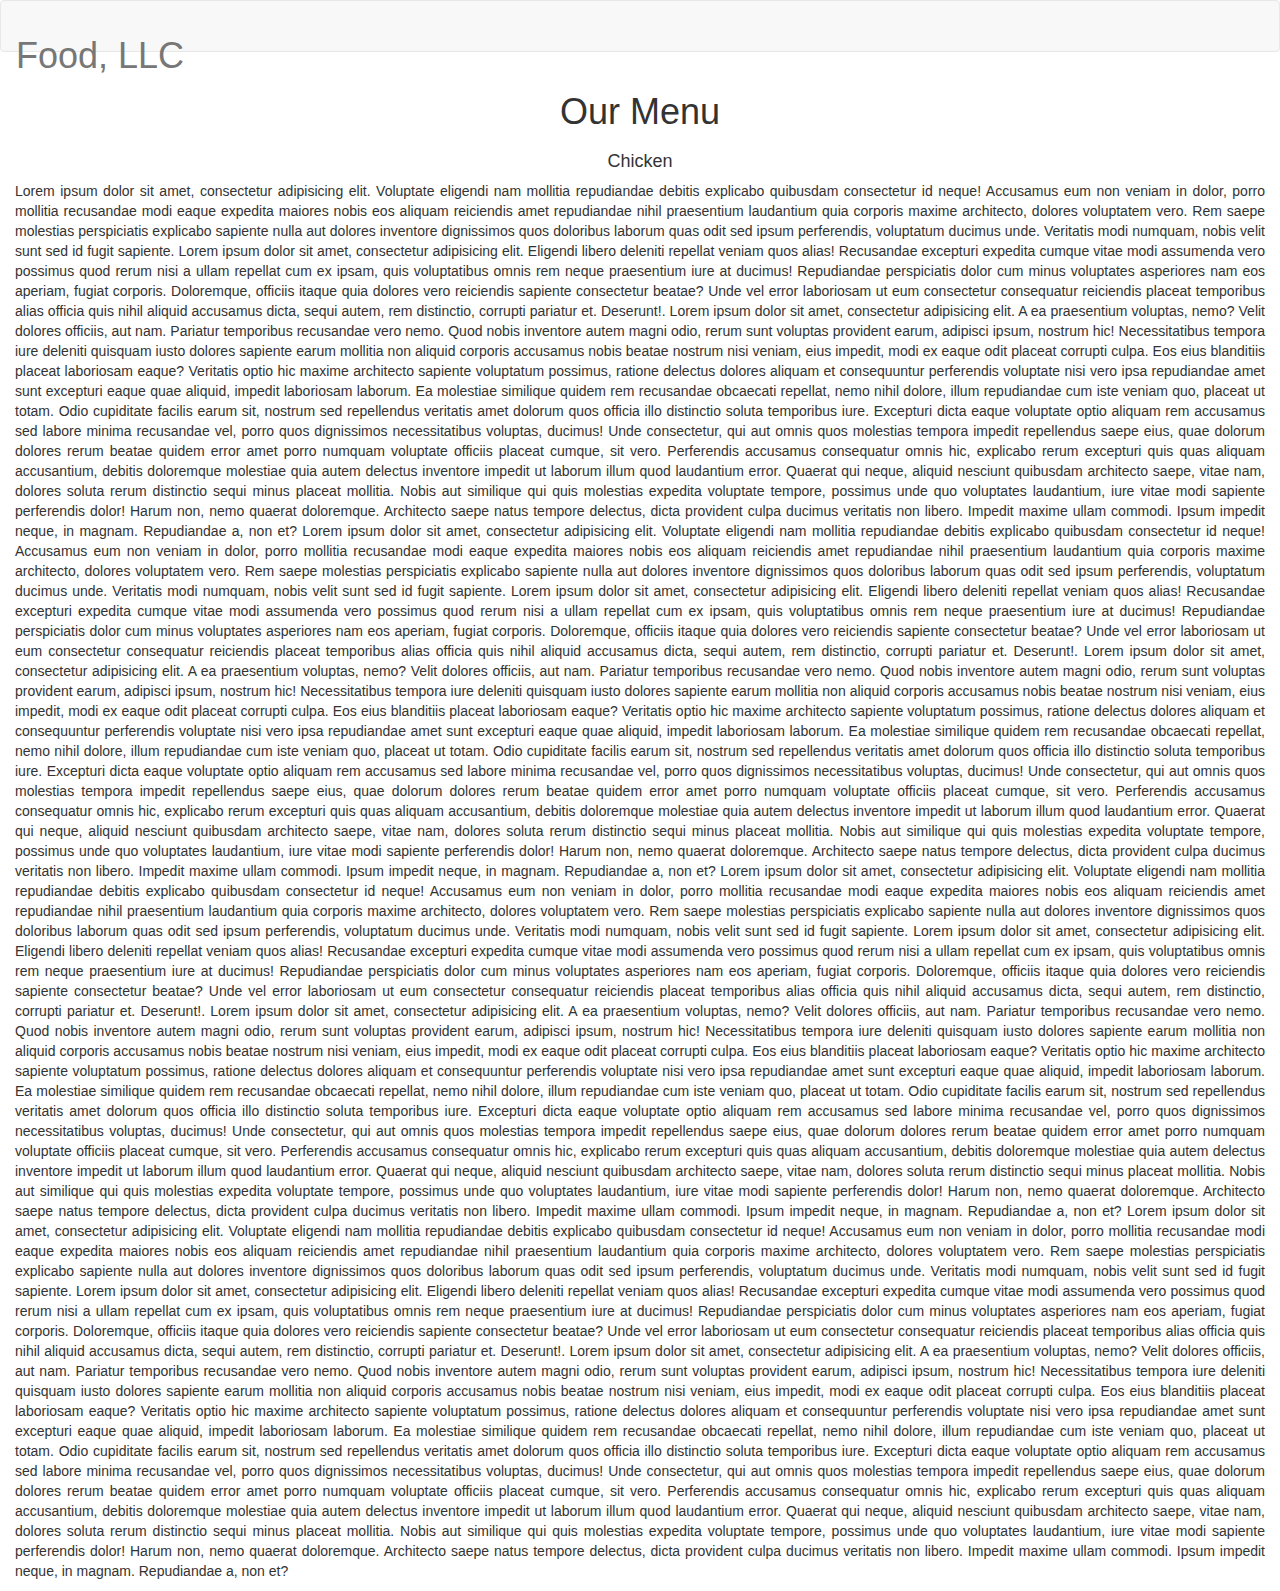
==== index.html @ e93be6f6 "test3" ====
<!doctype html>
<html lang="en">
<head>
  <meta charset="utf-8">
  <meta http-equiv="X-UA-Compatible" content="IE=edge">
  <meta name="viewport" content="width=device-width, initial-scale=1">
  <title>Food, LLC - Boostrap</title>
  <link href="https://fonts.googleapis.com/css?family=Exo+2:400,500,600,700" rel="stylesheet">
  <link rel="stylesheet" href="css/bootstrap.min.css">
  <link rel="stylesheet" href="css/styles.css">
</head>
<body>
  <header>
    <nav id="header-nav" class="navbar navbar-default">
     <div class="container-fluid">
       <div class="navbar-header">
        <button type="button" class="navbar-toggle collapsed" data-toggle="collapse" data-target="#menu-collapsable-nav" aria-expanded="false">
          <span class="sr-only">Toggle navigation</span>
          <span class="icon-bar"></span>
          <span class="icon-bar"></span>
          <span class="icon-bar"></span>
        </button>
        <a href="#" class="text-left navbar-brand"><h1>Food, LLC</h1></a>
      </div><!-- /.nav-header -->
      <div id="menu-collapsable-nav" class="collapse navbar-collapse">
        <ul id="nav-list" class="nav navbar-nav navbar-right visible-xs text-center">      
          <li>            
            <a href="#">Chicken</a>
          </li>
          <li>            
           <a href="#">Beef</a>
         </li>
         <li>            
          <a href="#">Sushi</a>    
        </li>
      </ul>
    </div>
  </div><!-- /.container-->
</nav>
<section class="container-fluid menu">
  <div class="row">
   <h1 class="text-center main-title">Our Menu</h1> 
   <div class="menu-content">
     <div class="col-md-12 col-sm-12 col-xs-12 menu-item">     
       <h4 class="menu-title text-center">Chicken</h4>
       <p class="text-justify">
         Lorem ipsum dolor sit amet, consectetur adipisicing elit. Voluptate eligendi nam mollitia repudiandae debitis explicabo quibusdam consectetur id neque! Accusamus eum non veniam in dolor, porro mollitia recusandae modi eaque expedita maiores nobis eos aliquam reiciendis amet repudiandae nihil praesentium laudantium quia corporis maxime architecto, dolores voluptatem vero. Rem saepe molestias perspiciatis explicabo sapiente nulla aut dolores inventore dignissimos quos doloribus laborum quas odit sed ipsum perferendis, voluptatum ducimus unde. Veritatis modi numquam, nobis velit sunt sed id fugit sapiente. Lorem ipsum dolor sit amet, consectetur adipisicing elit. Eligendi libero deleniti repellat veniam quos alias! Recusandae excepturi expedita cumque vitae modi assumenda vero possimus quod rerum nisi a ullam repellat cum ex ipsam, quis voluptatibus omnis rem neque praesentium iure at ducimus! Repudiandae perspiciatis dolor cum minus voluptates asperiores nam eos aperiam, fugiat corporis. Doloremque, officiis itaque quia dolores vero reiciendis sapiente consectetur beatae? Unde vel error laboriosam ut eum consectetur consequatur reiciendis placeat temporibus alias officia quis nihil aliquid accusamus dicta, sequi autem, rem distinctio, corrupti pariatur et. Deserunt!. Lorem ipsum dolor sit amet, consectetur adipisicing elit. A ea praesentium voluptas, nemo? Velit dolores officiis, aut nam. Pariatur temporibus recusandae vero nemo. Quod nobis inventore autem magni odio, rerum sunt voluptas provident earum, adipisci ipsum, nostrum hic! Necessitatibus tempora iure deleniti quisquam iusto dolores sapiente earum mollitia non aliquid corporis accusamus nobis beatae nostrum nisi veniam, eius impedit, modi ex eaque odit placeat corrupti culpa. Eos eius blanditiis placeat laboriosam eaque? Veritatis optio hic maxime architecto sapiente voluptatum possimus, ratione delectus dolores aliquam et consequuntur perferendis voluptate nisi vero ipsa repudiandae amet sunt excepturi eaque quae aliquid, impedit laboriosam laborum. Ea molestiae similique quidem rem recusandae obcaecati repellat, nemo nihil dolore, illum repudiandae cum iste veniam quo, placeat ut totam. Odio cupiditate facilis earum sit, nostrum sed repellendus veritatis amet dolorum quos officia illo distinctio soluta temporibus iure. Excepturi dicta eaque voluptate optio aliquam rem accusamus sed labore minima recusandae vel, porro quos dignissimos necessitatibus voluptas, ducimus! Unde consectetur, qui aut omnis quos molestias tempora impedit repellendus saepe eius, quae dolorum dolores rerum beatae quidem error amet porro numquam voluptate officiis placeat cumque, sit vero. Perferendis accusamus consequatur omnis hic, explicabo rerum excepturi quis quas aliquam accusantium, debitis doloremque molestiae quia autem delectus inventore impedit ut laborum illum quod laudantium error. Quaerat qui neque, aliquid nesciunt quibusdam architecto saepe, vitae nam, dolores soluta rerum distinctio sequi minus placeat mollitia. Nobis aut similique qui quis molestias expedita voluptate tempore, possimus unde quo voluptates laudantium, iure vitae modi sapiente perferendis dolor! Harum non, nemo quaerat doloremque. Architecto saepe natus tempore delectus, dicta provident culpa ducimus veritatis non libero. Impedit maxime ullam commodi. Ipsum impedit neque, in magnam. Repudiandae a, non et? Lorem ipsum dolor sit amet, consectetur adipisicing elit. Voluptate eligendi nam mollitia repudiandae debitis explicabo quibusdam consectetur id neque! Accusamus eum non veniam in dolor, porro mollitia recusandae modi eaque expedita maiores nobis eos aliquam reiciendis amet repudiandae nihil praesentium laudantium quia corporis maxime architecto, dolores voluptatem vero. Rem saepe molestias perspiciatis explicabo sapiente nulla aut dolores inventore dignissimos quos doloribus laborum quas odit sed ipsum perferendis, voluptatum ducimus unde. Veritatis modi numquam, nobis velit sunt sed id fugit sapiente. Lorem ipsum dolor sit amet, consectetur adipisicing elit. Eligendi libero deleniti repellat veniam quos alias! Recusandae excepturi expedita cumque vitae modi assumenda vero possimus quod rerum nisi a ullam repellat cum ex ipsam, quis voluptatibus omnis rem neque praesentium iure at ducimus! Repudiandae perspiciatis dolor cum minus voluptates asperiores nam eos aperiam, fugiat corporis. Doloremque, officiis itaque quia dolores vero reiciendis sapiente consectetur beatae? Unde vel error laboriosam ut eum consectetur consequatur reiciendis placeat temporibus alias officia quis nihil aliquid accusamus dicta, sequi autem, rem distinctio, corrupti pariatur et. Deserunt!. Lorem ipsum dolor sit amet, consectetur adipisicing elit. A ea praesentium voluptas, nemo? Velit dolores officiis, aut nam. Pariatur temporibus recusandae vero nemo. Quod nobis inventore autem magni odio, rerum sunt voluptas provident earum, adipisci ipsum, nostrum hic! Necessitatibus tempora iure deleniti quisquam iusto dolores sapiente earum mollitia non aliquid corporis accusamus nobis beatae nostrum nisi veniam, eius impedit, modi ex eaque odit placeat corrupti culpa. Eos eius blanditiis placeat laboriosam eaque? Veritatis optio hic maxime architecto sapiente voluptatum possimus, ratione delectus dolores aliquam et consequuntur perferendis voluptate nisi vero ipsa repudiandae amet sunt excepturi eaque quae aliquid, impedit laboriosam laborum. Ea molestiae similique quidem rem recusandae obcaecati repellat, nemo nihil dolore, illum repudiandae cum iste veniam quo, placeat ut totam. Odio cupiditate facilis earum sit, nostrum sed repellendus veritatis amet dolorum quos officia illo distinctio soluta temporibus iure. Excepturi dicta eaque voluptate optio aliquam rem accusamus sed labore minima recusandae vel, porro quos dignissimos necessitatibus voluptas, ducimus! Unde consectetur, qui aut omnis quos molestias tempora impedit repellendus saepe eius, quae dolorum dolores rerum beatae quidem error amet porro numquam voluptate officiis placeat cumque, sit vero. Perferendis accusamus consequatur omnis hic, explicabo rerum excepturi quis quas aliquam accusantium, debitis doloremque molestiae quia autem delectus inventore impedit ut laborum illum quod laudantium error. Quaerat qui neque, aliquid nesciunt quibusdam architecto saepe, vitae nam, dolores soluta rerum distinctio sequi minus placeat mollitia. Nobis aut similique qui quis molestias expedita voluptate tempore, possimus unde quo voluptates laudantium, iure vitae modi sapiente perferendis dolor! Harum non, nemo quaerat doloremque. Architecto saepe natus tempore delectus, dicta provident culpa ducimus veritatis non libero. Impedit maxime ullam commodi. Ipsum impedit neque, in magnam. Repudiandae a, non et? Lorem ipsum dolor sit amet, consectetur adipisicing elit. Voluptate eligendi nam mollitia repudiandae debitis explicabo quibusdam consectetur id neque! Accusamus eum non veniam in dolor, porro mollitia recusandae modi eaque expedita maiores nobis eos aliquam reiciendis amet repudiandae nihil praesentium laudantium quia corporis maxime architecto, dolores voluptatem vero. Rem saepe molestias perspiciatis explicabo sapiente nulla aut dolores inventore dignissimos quos doloribus laborum quas odit sed ipsum perferendis, voluptatum ducimus unde. Veritatis modi numquam, nobis velit sunt sed id fugit sapiente. Lorem ipsum dolor sit amet, consectetur adipisicing elit. Eligendi libero deleniti repellat veniam quos alias! Recusandae excepturi expedita cumque vitae modi assumenda vero possimus quod rerum nisi a ullam repellat cum ex ipsam, quis voluptatibus omnis rem neque praesentium iure at ducimus! Repudiandae perspiciatis dolor cum minus voluptates asperiores nam eos aperiam, fugiat corporis. Doloremque, officiis itaque quia dolores vero reiciendis sapiente consectetur beatae? Unde vel error laboriosam ut eum consectetur consequatur reiciendis placeat temporibus alias officia quis nihil aliquid accusamus dicta, sequi autem, rem distinctio, corrupti pariatur et. Deserunt!. Lorem ipsum dolor sit amet, consectetur adipisicing elit. A ea praesentium voluptas, nemo? Velit dolores officiis, aut nam. Pariatur temporibus recusandae vero nemo. Quod nobis inventore autem magni odio, rerum sunt voluptas provident earum, adipisci ipsum, nostrum hic! Necessitatibus tempora iure deleniti quisquam iusto dolores sapiente earum mollitia non aliquid corporis accusamus nobis beatae nostrum nisi veniam, eius impedit, modi ex eaque odit placeat corrupti culpa. Eos eius blanditiis placeat laboriosam eaque? Veritatis optio hic maxime architecto sapiente voluptatum possimus, ratione delectus dolores aliquam et consequuntur perferendis voluptate nisi vero ipsa repudiandae amet sunt excepturi eaque quae aliquid, impedit laboriosam laborum. Ea molestiae similique quidem rem recusandae obcaecati repellat, nemo nihil dolore, illum repudiandae cum iste veniam quo, placeat ut totam. Odio cupiditate facilis earum sit, nostrum sed repellendus veritatis amet dolorum quos officia illo distinctio soluta temporibus iure. Excepturi dicta eaque voluptate optio aliquam rem accusamus sed labore minima recusandae vel, porro quos dignissimos necessitatibus voluptas, ducimus! Unde consectetur, qui aut omnis quos molestias tempora impedit repellendus saepe eius, quae dolorum dolores rerum beatae quidem error amet porro numquam voluptate officiis placeat cumque, sit vero. Perferendis accusamus consequatur omnis hic, explicabo rerum excepturi quis quas aliquam accusantium, debitis doloremque molestiae quia autem delectus inventore impedit ut laborum illum quod laudantium error. Quaerat qui neque, aliquid nesciunt quibusdam architecto saepe, vitae nam, dolores soluta rerum distinctio sequi minus placeat mollitia. Nobis aut similique qui quis molestias expedita voluptate tempore, possimus unde quo voluptates laudantium, iure vitae modi sapiente perferendis dolor! Harum non, nemo quaerat doloremque. Architecto saepe natus tempore delectus, dicta provident culpa ducimus veritatis non libero. Impedit maxime ullam commodi. Ipsum impedit neque, in magnam. Repudiandae a, non et? Lorem ipsum dolor sit amet, consectetur adipisicing elit. Voluptate eligendi nam mollitia repudiandae debitis explicabo quibusdam consectetur id neque! Accusamus eum non veniam in dolor, porro mollitia recusandae modi eaque expedita maiores nobis eos aliquam reiciendis amet repudiandae nihil praesentium laudantium quia corporis maxime architecto, dolores voluptatem vero. Rem saepe molestias perspiciatis explicabo sapiente nulla aut dolores inventore dignissimos quos doloribus laborum quas odit sed ipsum perferendis, voluptatum ducimus unde. Veritatis modi numquam, nobis velit sunt sed id fugit sapiente. Lorem ipsum dolor sit amet, consectetur adipisicing elit. Eligendi libero deleniti repellat veniam quos alias! Recusandae excepturi expedita cumque vitae modi assumenda vero possimus quod rerum nisi a ullam repellat cum ex ipsam, quis voluptatibus omnis rem neque praesentium iure at ducimus! Repudiandae perspiciatis dolor cum minus voluptates asperiores nam eos aperiam, fugiat corporis. Doloremque, officiis itaque quia dolores vero reiciendis sapiente consectetur beatae? Unde vel error laboriosam ut eum consectetur consequatur reiciendis placeat temporibus alias officia quis nihil aliquid accusamus dicta, sequi autem, rem distinctio, corrupti pariatur et. Deserunt!. Lorem ipsum dolor sit amet, consectetur adipisicing elit. A ea praesentium voluptas, nemo? Velit dolores officiis, aut nam. Pariatur temporibus recusandae vero nemo. Quod nobis inventore autem magni odio, rerum sunt voluptas provident earum, adipisci ipsum, nostrum hic! Necessitatibus tempora iure deleniti quisquam iusto dolores sapiente earum mollitia non aliquid corporis accusamus nobis beatae nostrum nisi veniam, eius impedit, modi ex eaque odit placeat corrupti culpa. Eos eius blanditiis placeat laboriosam eaque? Veritatis optio hic maxime architecto sapiente voluptatum possimus, ratione delectus dolores aliquam et consequuntur perferendis voluptate nisi vero ipsa repudiandae amet sunt excepturi eaque quae aliquid, impedit laboriosam laborum. Ea molestiae similique quidem rem recusandae obcaecati repellat, nemo nihil dolore, illum repudiandae cum iste veniam quo, placeat ut totam. Odio cupiditate facilis earum sit, nostrum sed repellendus veritatis amet dolorum quos officia illo distinctio soluta temporibus iure. Excepturi dicta eaque voluptate optio aliquam rem accusamus sed labore minima recusandae vel, porro quos dignissimos necessitatibus voluptas, ducimus! Unde consectetur, qui aut omnis quos molestias tempora impedit repellendus saepe eius, quae dolorum dolores rerum beatae quidem error amet porro numquam voluptate officiis placeat cumque, sit vero. Perferendis accusamus consequatur omnis hic, explicabo rerum excepturi quis quas aliquam accusantium, debitis doloremque molestiae quia autem delectus inventore impedit ut laborum illum quod laudantium error. Quaerat qui neque, aliquid nesciunt quibusdam architecto saepe, vitae nam, dolores soluta rerum distinctio sequi minus placeat mollitia. Nobis aut similique qui quis molestias expedita voluptate tempore, possimus unde quo voluptates laudantium, iure vitae modi sapiente perferendis dolor! Harum non, nemo quaerat doloremque. Architecto saepe natus tempore delectus, dicta provident culpa ducimus veritatis non libero. Impedit maxime ullam commodi. Ipsum impedit neque, in magnam. Repudiandae a, non et?
       </p>
     </div>
   </div>
 </div>
</section>
</header>
<!-- jQuery (Bootstrap JS plugins depend on it) -->
<script src="js/jquery-3.1.1.min.js"></script>
<script src="js/bootstrap.min.js"></script>
<script src="js/script.js"></script>
</body>
</html>
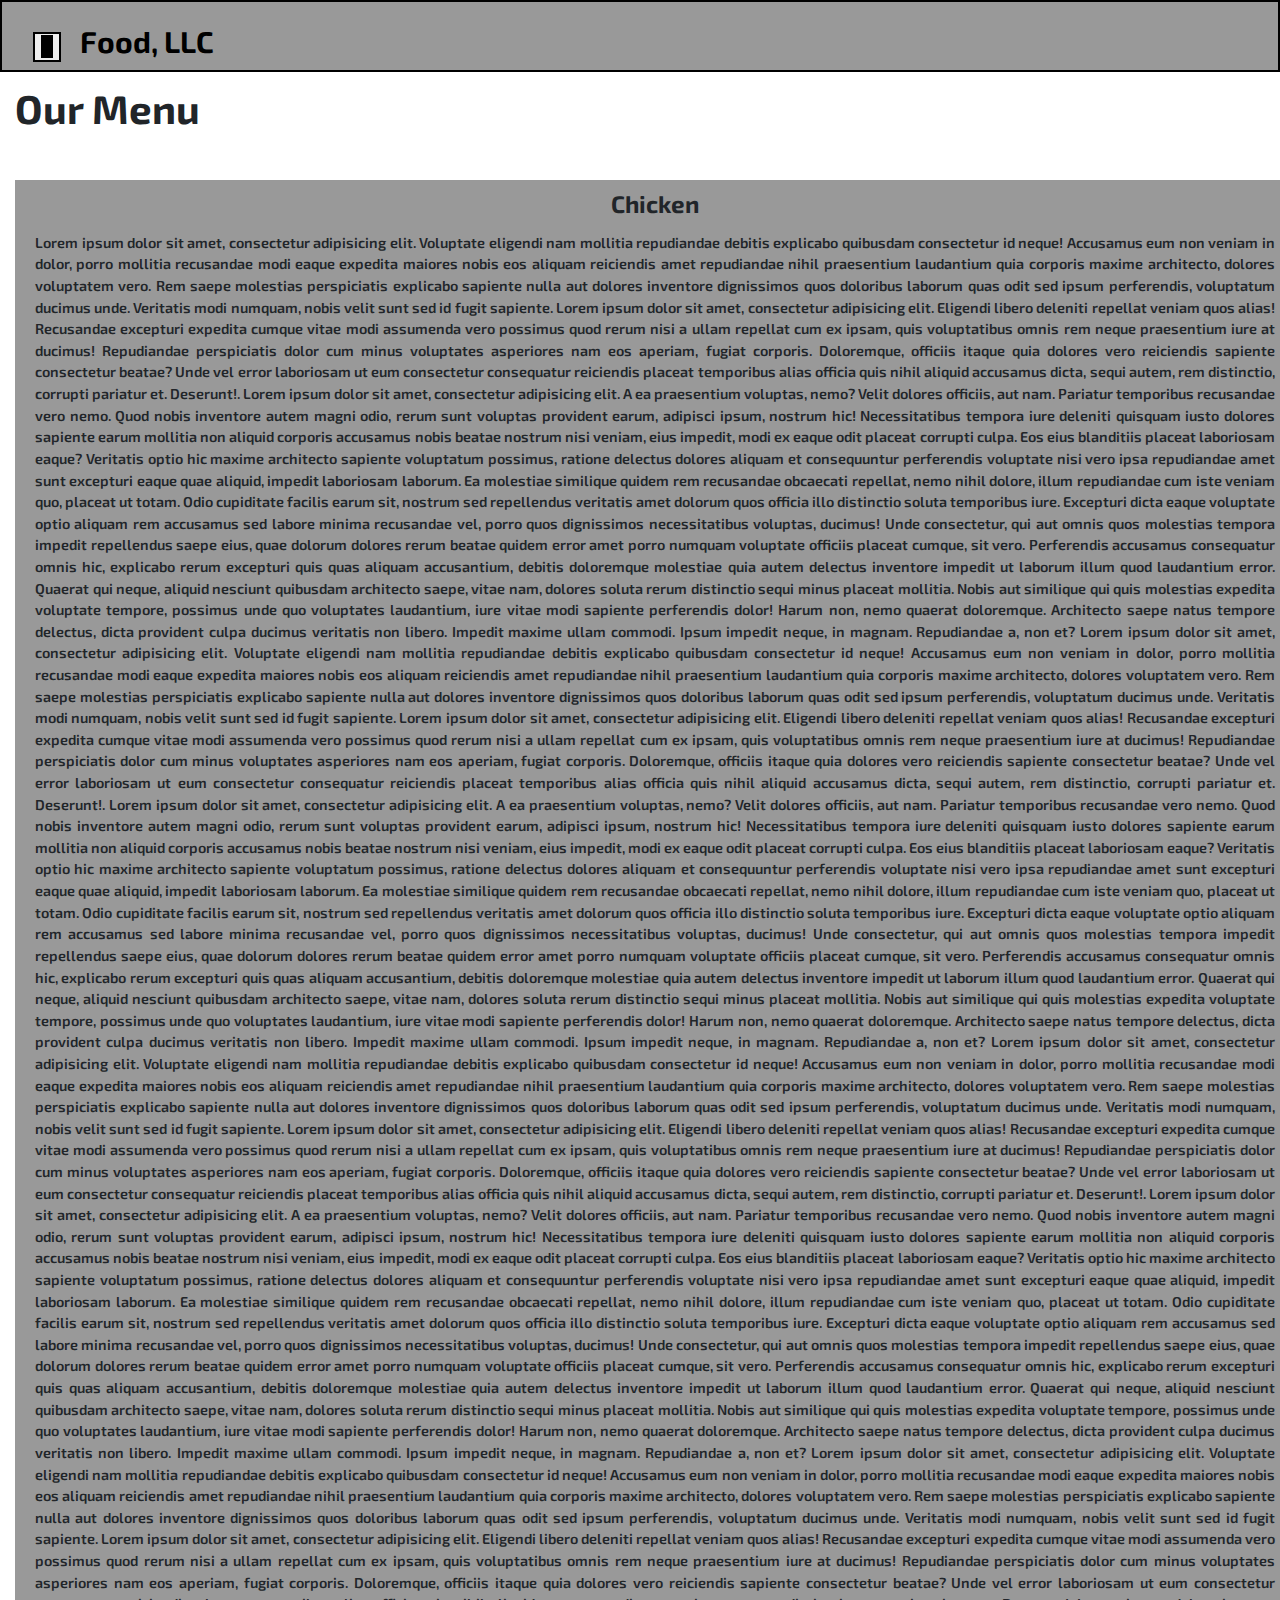
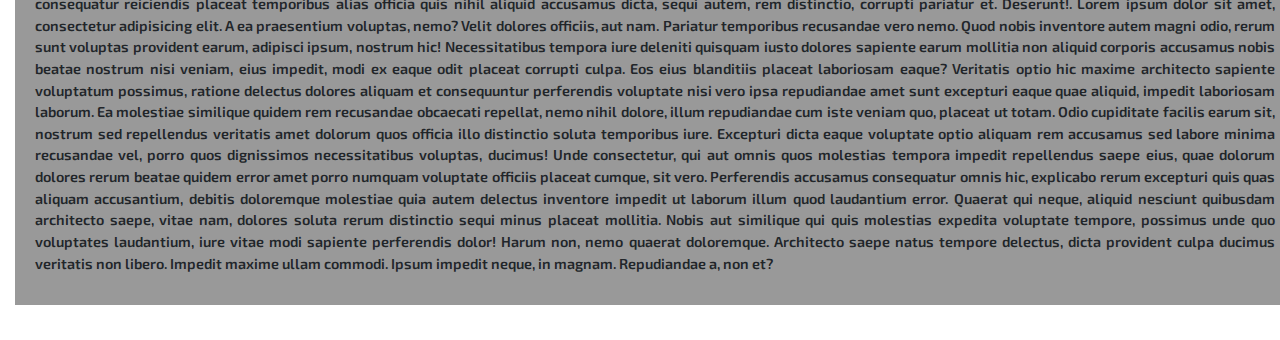
==== commit fd28a154: "test3" ====
--- a/index.html
+++ b/index.html
@@ -7,7 +7,7 @@
   <title>Food, LLC - Boostrap</title>
   <link href="https://fonts.googleapis.com/css?family=Exo+2:400,500,600,700" rel="stylesheet">
   <link rel="stylesheet" href="css/bootstrap.min.css">
-  <link rel="stylesheet" href="css/styles.css">
+  <link rel="stylesheet" href="css/module3.css">
 </head>
 <body>
   <header>
--- a/css/module3.css
+++ b/css/module3.css
@@ -0,0 +1,91 @@
+body{
+	font-size: 16px;	
+  font-family: 'Exo 2', sans-serif;
+}
+.navbar-header button.navbar-toggle, .navbar-header .icon-bar{
+  border: 2px solid #000 !important;
+}
+#header-nav{
+  background-color:#999999;  
+  border:2px solid #000; 
+  border-radius: 0;
+}
+.navbar-brand{
+  margin-top: 10px;
+  padding-top:10px;
+}
+.navbar-nav{
+  margin:0 -15px !important;
+}
+.navbar-brand h1{
+  color: #000;
+  font-size: 1.5em;
+  font-weight: bold;
+  margin-top: 0;
+  margin-bottom: 0;
+  line-height: .75;
+  margin-left: 15px;
+}
+.navbar-brand a:hover, .navbar-brand a:focus{
+  text-decoration: none;  
+}
+#nav-list{
+  border:1px solid;
+}
+#nav-list:nth-child(3){
+  border-bottom:0;
+}
+#nav-list li{
+  background:#fff;
+  border-bottom:2px solid;
+}
+#nav-list li:nth-child(3){
+  border-bottom:0;
+}
+#nav-list li a{
+  color:#000;
+  font-weight: 600;
+  line-height: 8px
+}
+.menu{
+  margin:15px; 
+}
+.main-title{
+  font-weight: bold;
+  margin-top: -3px;
+}
+.menu-content{ 
+  margin-top:40px;
+}
+.menu-title{
+  font-weight: bold;
+}
+.menu-item{
+  margin-bottom: 20px;
+  background:#999999;  
+  padding: 10px;
+}
+.menu-item h4 {
+  font-weight: bold;
+}
+.menu-item p{
+  font-weight:600;
+  font-size: .9em;
+  padding: 5px 10px;
+}
+@media (max-width:767px){
+  .navbar-brand:focus, .navbar-brand{
+    margin-left:10px;
+  }
+  .menu{
+    width: 80%;
+    margin-right:auto;
+    margin-left:auto;
+    margin-bottom: 15px;
+  }
+  .menu-item p{
+    font-weight: 600;
+    font-size: 1em;
+    padding:5px 15px;
+  }
+}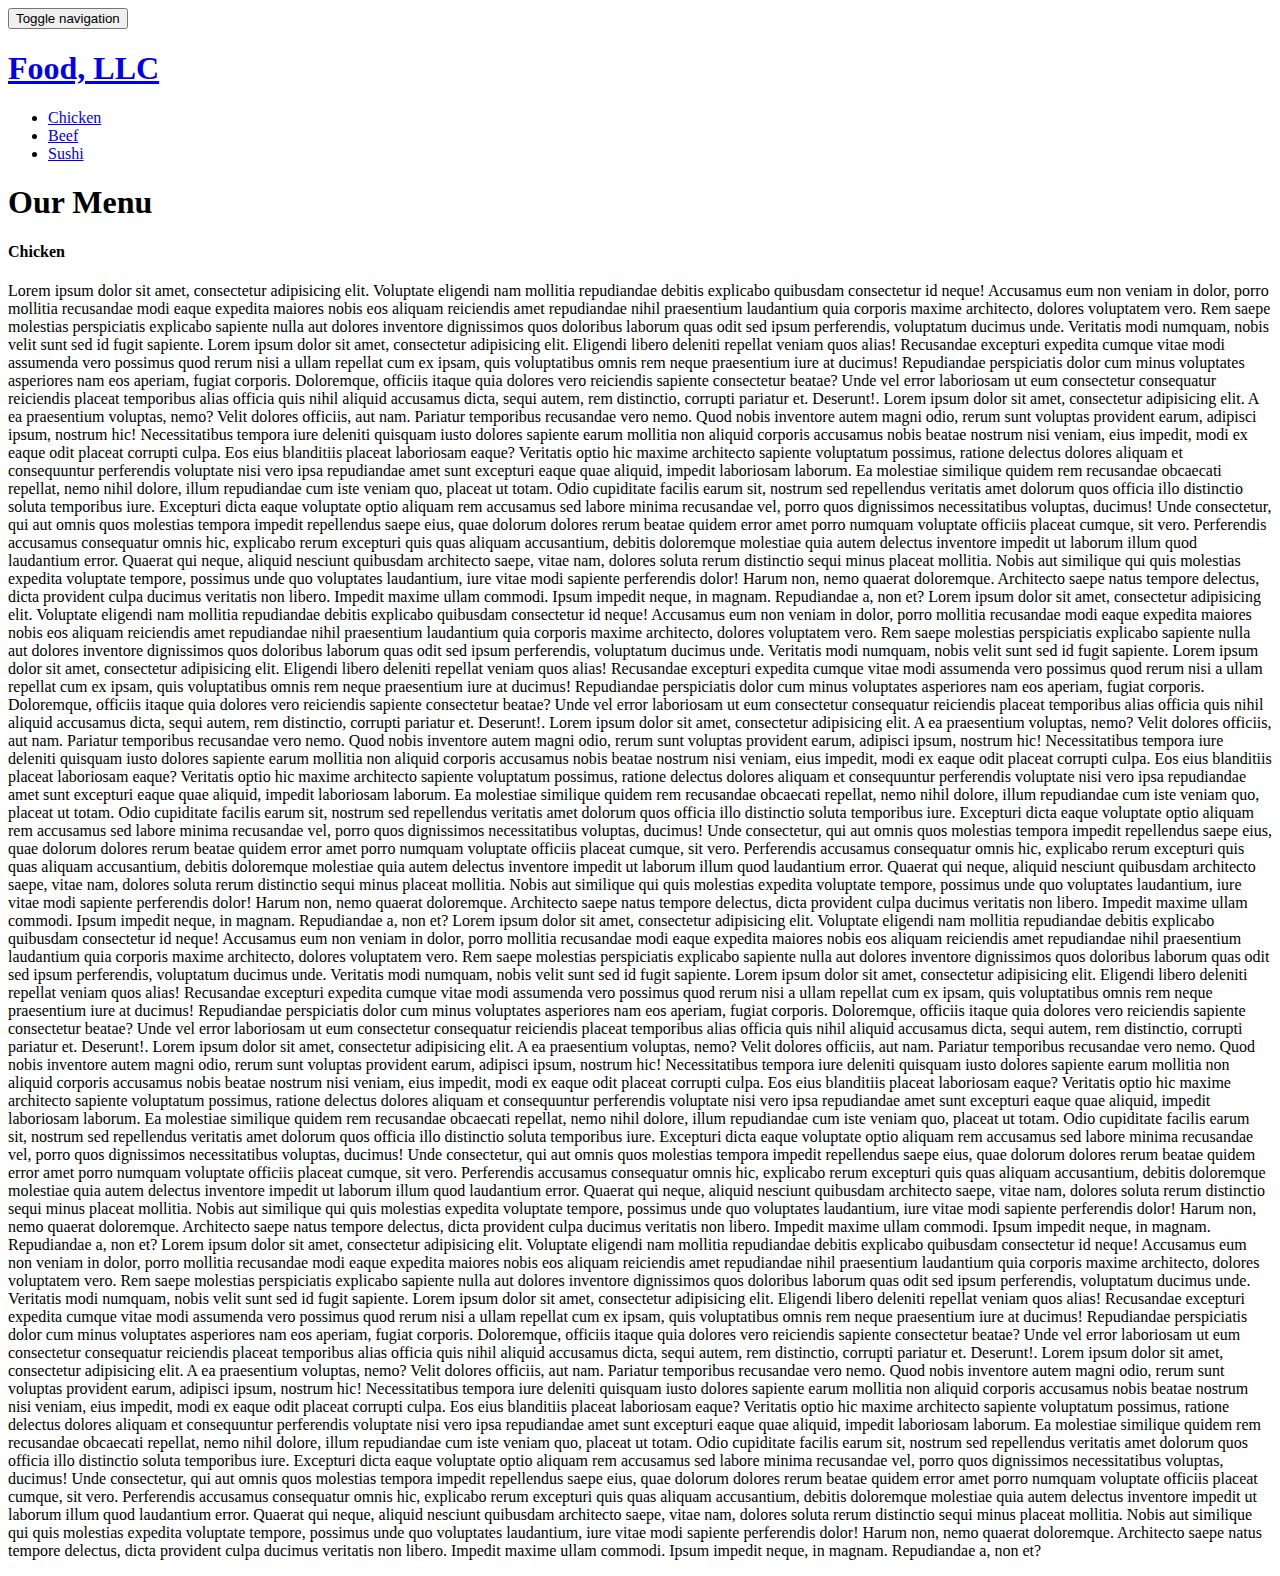
==== commit ac765b16: "test3" ====
--- a/index.html
+++ b/index.html
@@ -6,8 +6,8 @@
   <meta name="viewport" content="width=device-width, initial-scale=1">
   <title>Food, LLC - Boostrap</title>
   <link href="https://fonts.googleapis.com/css?family=Exo+2:400,500,600,700" rel="stylesheet">
-  <link rel="stylesheet" href="css/bootstrap.min.css">
-  <link rel="stylesheet" href="css/module3.css">
+  <link rel="stylesheet" href="module3-solutiuon/css/bootstrap.min.css">
+  <link rel="stylesheet" href="module3-solutiuon/css/module3.css">
 </head>
 <body>
   <header>
@@ -52,8 +52,8 @@
 </section>
 </header>
 <!-- jQuery (Bootstrap JS plugins depend on it) -->
-<script src="js/jquery-3.1.1.min.js"></script>
-<script src="js/bootstrap.min.js"></script>
-<script src="js/script.js"></script>
+<script src="module3-solutiuon/js/jquery-3.1.1.min.js"></script>
+<script src="module3-solutiuon/js/bootstrap.min.js"></script>
+<script src="module3-solutiuon/js/script.js"></script>
 </body>
 </html>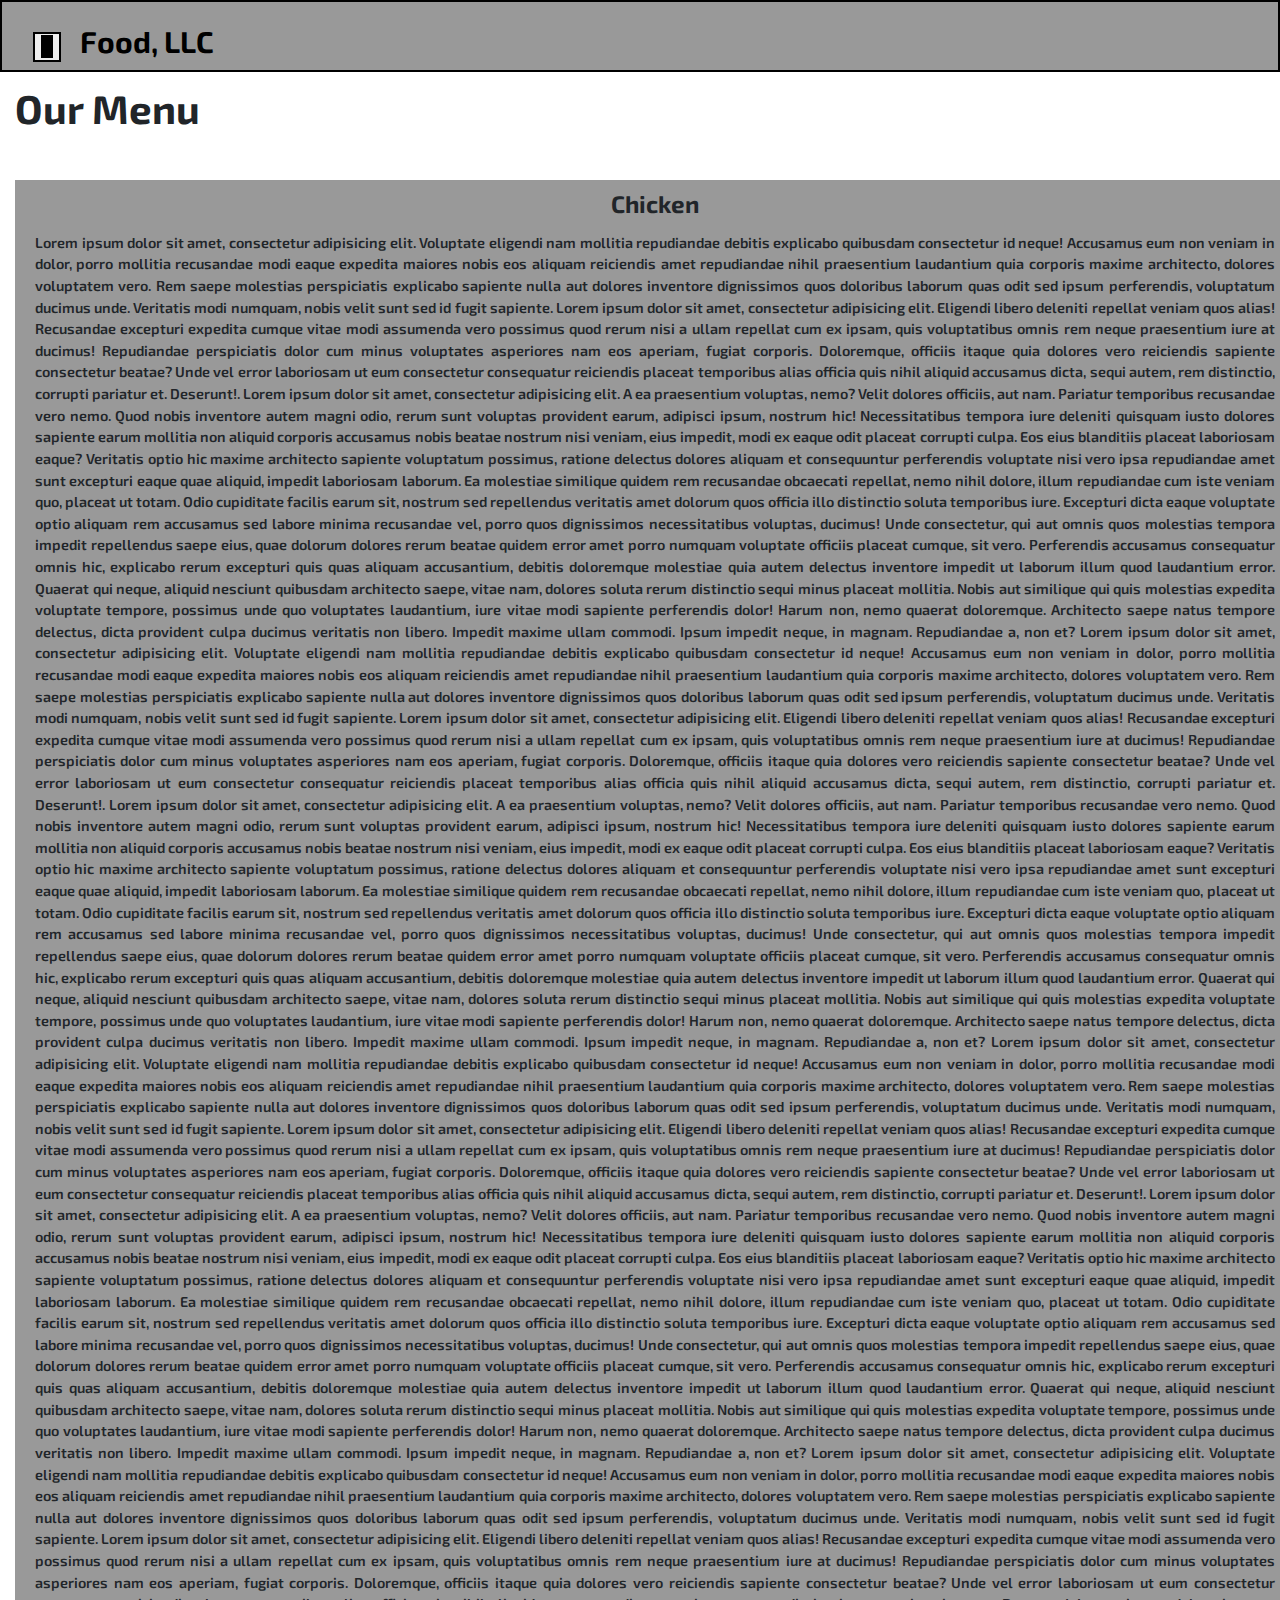
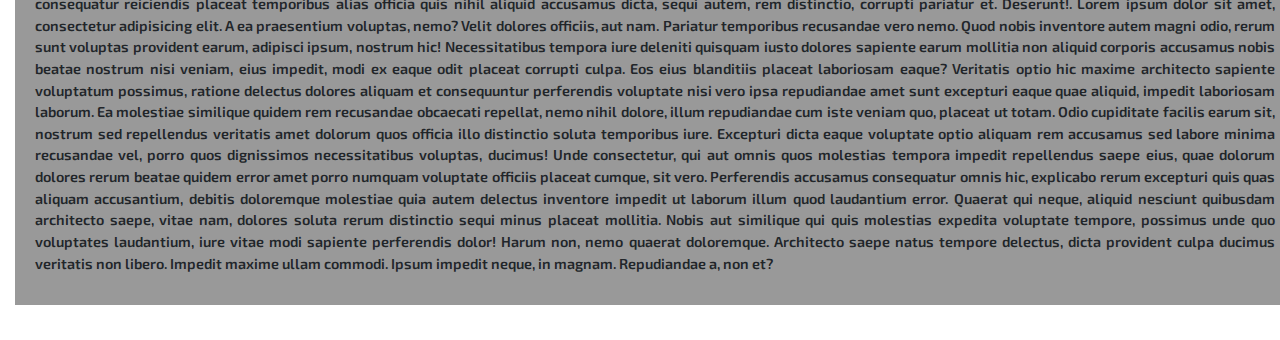
==== commit ad6b0435: "test3" ====
--- a/index.html
+++ b/index.html
@@ -6,8 +6,8 @@
   <meta name="viewport" content="width=device-width, initial-scale=1">
   <title>Food, LLC - Boostrap</title>
   <link href="https://fonts.googleapis.com/css?family=Exo+2:400,500,600,700" rel="stylesheet">
-  <link rel="stylesheet" href="module3-solutiuon/css/bootstrap.min.css">
-  <link rel="stylesheet" href="module3-solutiuon/css/module3.css">
+  <link rel="stylesheet" href="css/bootstrap.min.css">
+  <link rel="stylesheet" href="css/module3.css">
 </head>
 <body>
   <header>
@@ -52,8 +52,8 @@
 </section>
 </header>
 <!-- jQuery (Bootstrap JS plugins depend on it) -->
-<script src="module3-solutiuon/js/jquery-3.1.1.min.js"></script>
-<script src="module3-solutiuon/js/bootstrap.min.js"></script>
-<script src="module3-solutiuon/js/script.js"></script>
+<script src="js/jquery-3.1.1.min.js"></script>
+<script src="js/bootstrap.min.js"></script>
+<script src="js/script.js"></script>
 </body>
 </html>--- a/css/module3.css
+++ b/css/module3.css
@@ -0,0 +1,91 @@
+body{
+	font-size: 16px;	
+  font-family: 'Exo 2', sans-serif;
+}
+.navbar-header button.navbar-toggle, .navbar-header .icon-bar{
+  border: 2px solid #000 !important;
+}
+#header-nav{
+  background-color:#999999;  
+  border:2px solid #000; 
+  border-radius: 0;
+}
+.navbar-brand{
+  margin-top: 10px;
+  padding-top:10px;
+}
+.navbar-nav{
+  margin:0 -15px !important;
+}
+.navbar-brand h1{
+  color: #000;
+  font-size: 1.5em;
+  font-weight: bold;
+  margin-top: 0;
+  margin-bottom: 0;
+  line-height: .75;
+  margin-left: 15px;
+}
+.navbar-brand a:hover, .navbar-brand a:focus{
+  text-decoration: none;  
+}
+#nav-list{
+  border:1px solid;
+}
+#nav-list:nth-child(3){
+  border-bottom:0;
+}
+#nav-list li{
+  background:#fff;
+  border-bottom:2px solid;
+}
+#nav-list li:nth-child(3){
+  border-bottom:0;
+}
+#nav-list li a{
+  color:#000;
+  font-weight: 600;
+  line-height: 8px
+}
+.menu{
+  margin:15px; 
+}
+.main-title{
+  font-weight: bold;
+  margin-top: -3px;
+}
+.menu-content{ 
+  margin-top:40px;
+}
+.menu-title{
+  font-weight: bold;
+}
+.menu-item{
+  margin-bottom: 20px;
+  background:#999999;  
+  padding: 10px;
+}
+.menu-item h4 {
+  font-weight: bold;
+}
+.menu-item p{
+  font-weight:600;
+  font-size: .9em;
+  padding: 5px 10px;
+}
+@media (max-width:767px){
+  .navbar-brand:focus, .navbar-brand{
+    margin-left:10px;
+  }
+  .menu{
+    width: 80%;
+    margin-right:auto;
+    margin-left:auto;
+    margin-bottom: 15px;
+  }
+  .menu-item p{
+    font-weight: 600;
+    font-size: 1em;
+    padding:5px 15px;
+  }
+}